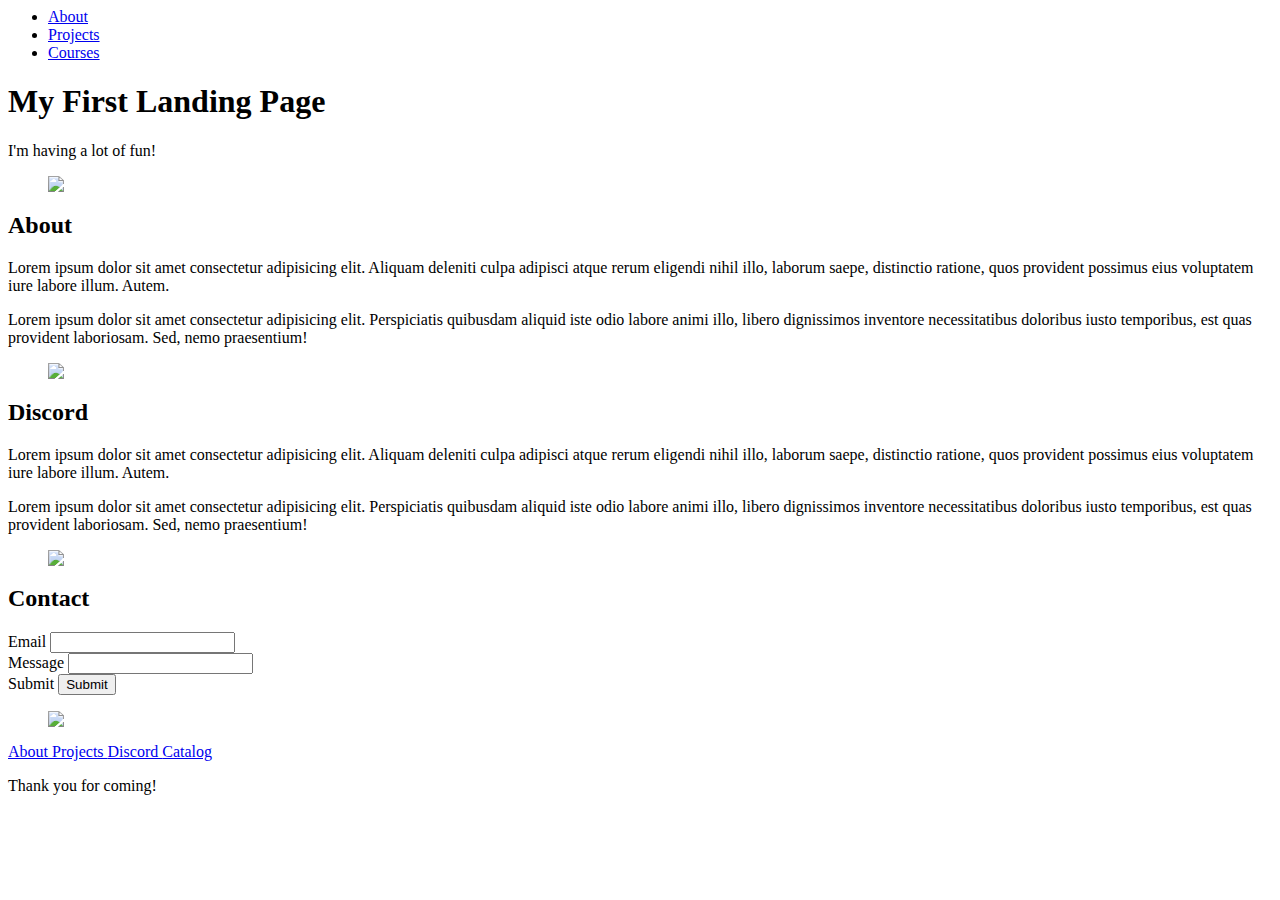
==== landing.html @ 77c13336 "First Nav Bar" ====
<!DOCTYPE>
<html>

<section>
	<nav>
		
		<ul>
		
			<li>
				<a href="link">About </a>
			</li>
			
			<li>
				<a href="link">Projects </a>
			</li>
			
			<li>
				<a href="Link"> Courses </a>
			</li>

		</ul>
	
	</nav>

	<header>
			<div>
				<h1>My First Landing Page</h1>
				<body>
					<p>I'm having a lot of fun!</p>
				</body>
				
			
			</div>
			
			<figure>
					<img src="https://www.hostinger.com/tutorials/wp-content/uploads/sites/2/2018/11/what-is-html-3.jpg">
			</figure>

	</header>

</section>

<main>
	<section>

			<h2>About</h2>
				<div>
					<p>Lorem ipsum dolor sit amet consectetur adipisicing elit. Aliquam deleniti culpa adipisci atque rerum eligendi nihil illo, laborum saepe, distinctio ratione, quos provident possimus eius voluptatem iure labore illum. Autem.
					
					</p>

					<p>Lorem ipsum dolor sit amet consectetur adipisicing elit. Perspiciatis quibusdam aliquid iste odio labore animi illo, libero dignissimos inventore necessitatibus doloribus iusto temporibus, est quas provident laboriosam. Sed, nemo praesentium!

					</p>

					<figure>
							<img src="https://image.similarpng.com/very-thumbnail/2021/08/Laptop-device-mock-up-on-transparent-background-PNG.png">
					</figure>

				</div>
	
	</section>

	<section>

		<h2>Discord</h2>
			<div>
				<p>Lorem ipsum dolor sit amet consectetur adipisicing elit. Aliquam deleniti culpa adipisci atque rerum eligendi nihil illo, laborum saepe, distinctio ratione, quos provident possimus eius voluptatem iure labore illum. Autem.
				
				</p>

				<p>Lorem ipsum dolor sit amet consectetur adipisicing elit. Perspiciatis quibusdam aliquid iste odio labore animi illo, libero dignissimos inventore necessitatibus doloribus iusto temporibus, est quas provident laboriosam. Sed, nemo praesentium!

				</p>

				<figure>
						<img src="https://www.freepnglogos.com/uploads/discord-logo-png/discord-logo-logodownload-download-logotipos-1.png">
				</figure>

			</div>

</section>


<section>

	<h2>Contact</h2>
	<form action="process.php" method="post">
		
		<div>
			<label> Email </label>
			<input type="email" name="Email">

		</div>

		<div>
			<label> Message </label>
			<input type="textarea" name="Message">

			<div>
				<label> Submit </label>
				<input type="submit" name="Submit">
	</form>

</section>

</main>

<footer> 

		<figure>

				<img src="https://flyclipart.com/thumb2/volcano-png-454414.png">
		</figure>

		<div>
			<a href="About"> About </a>
			<a href="Projects"> Projects </a>
			<a href="Discord"> Discord </a>
			<a href="Catalog"> Catalog </a>
		</div>

		<p>Thank you for coming!</p>




</footer>






</main>
</html>
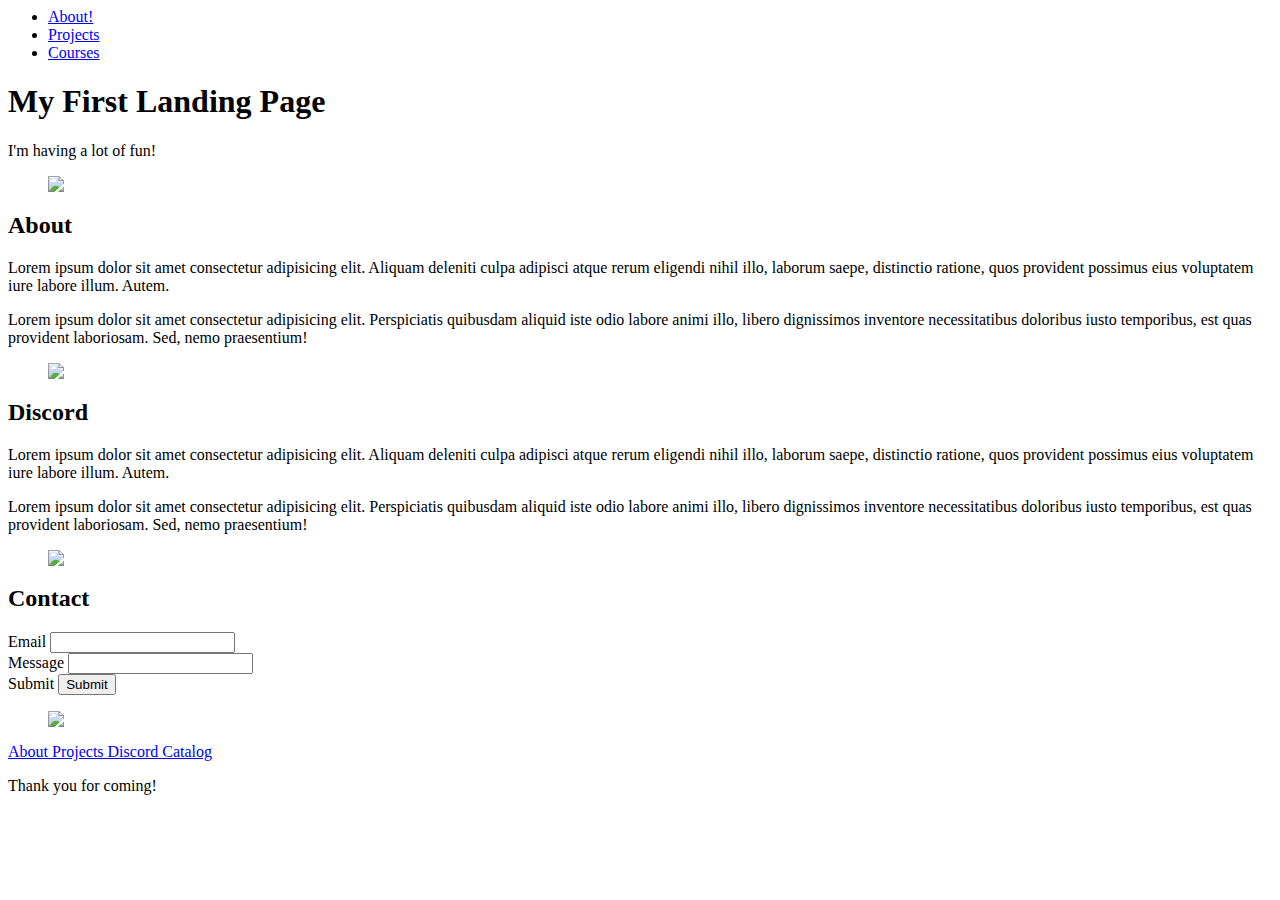
==== commit 1f424a32: "I got it!" ====
--- a/landing.html
+++ b/landing.html
@@ -7,7 +7,7 @@
 		<ul>
 		
 			<li>
-				<a href="link">About </a>
+				<a href="link">About! </a>
 			</li>
 			
 			<li>
